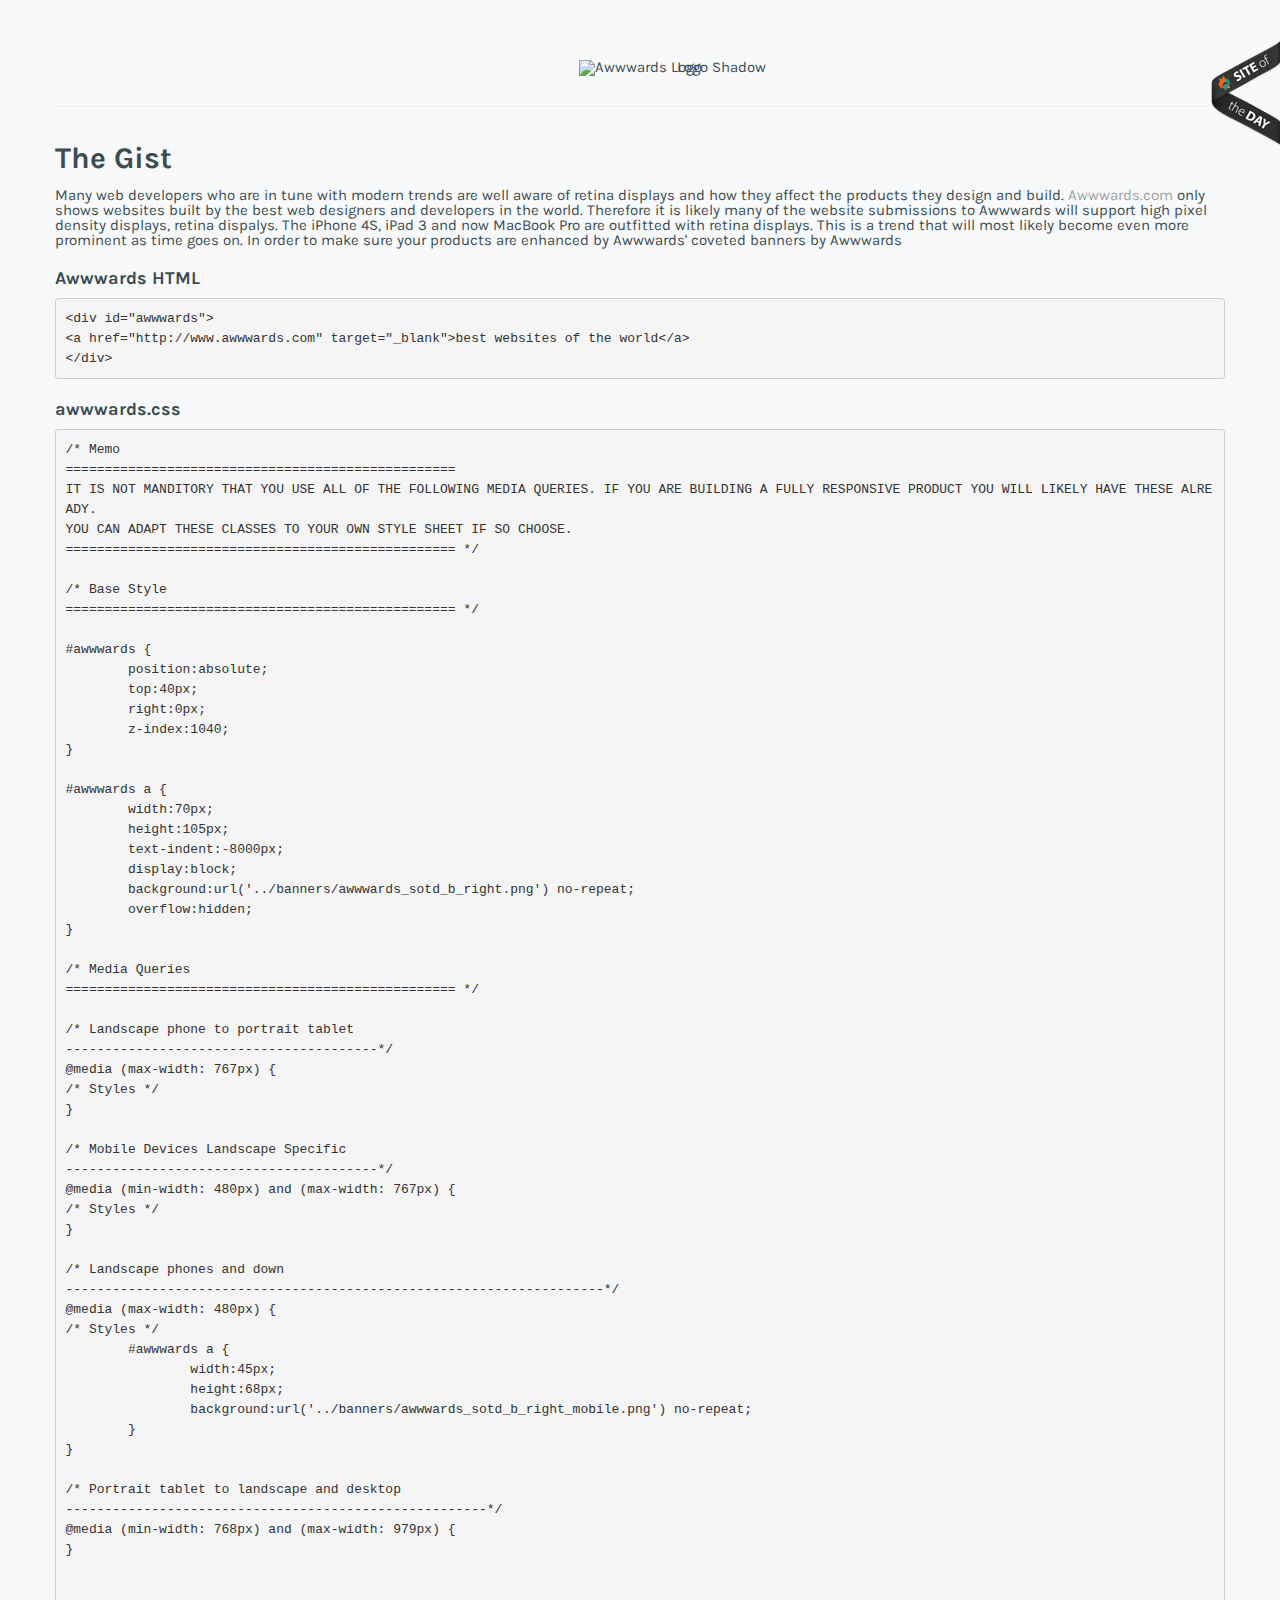
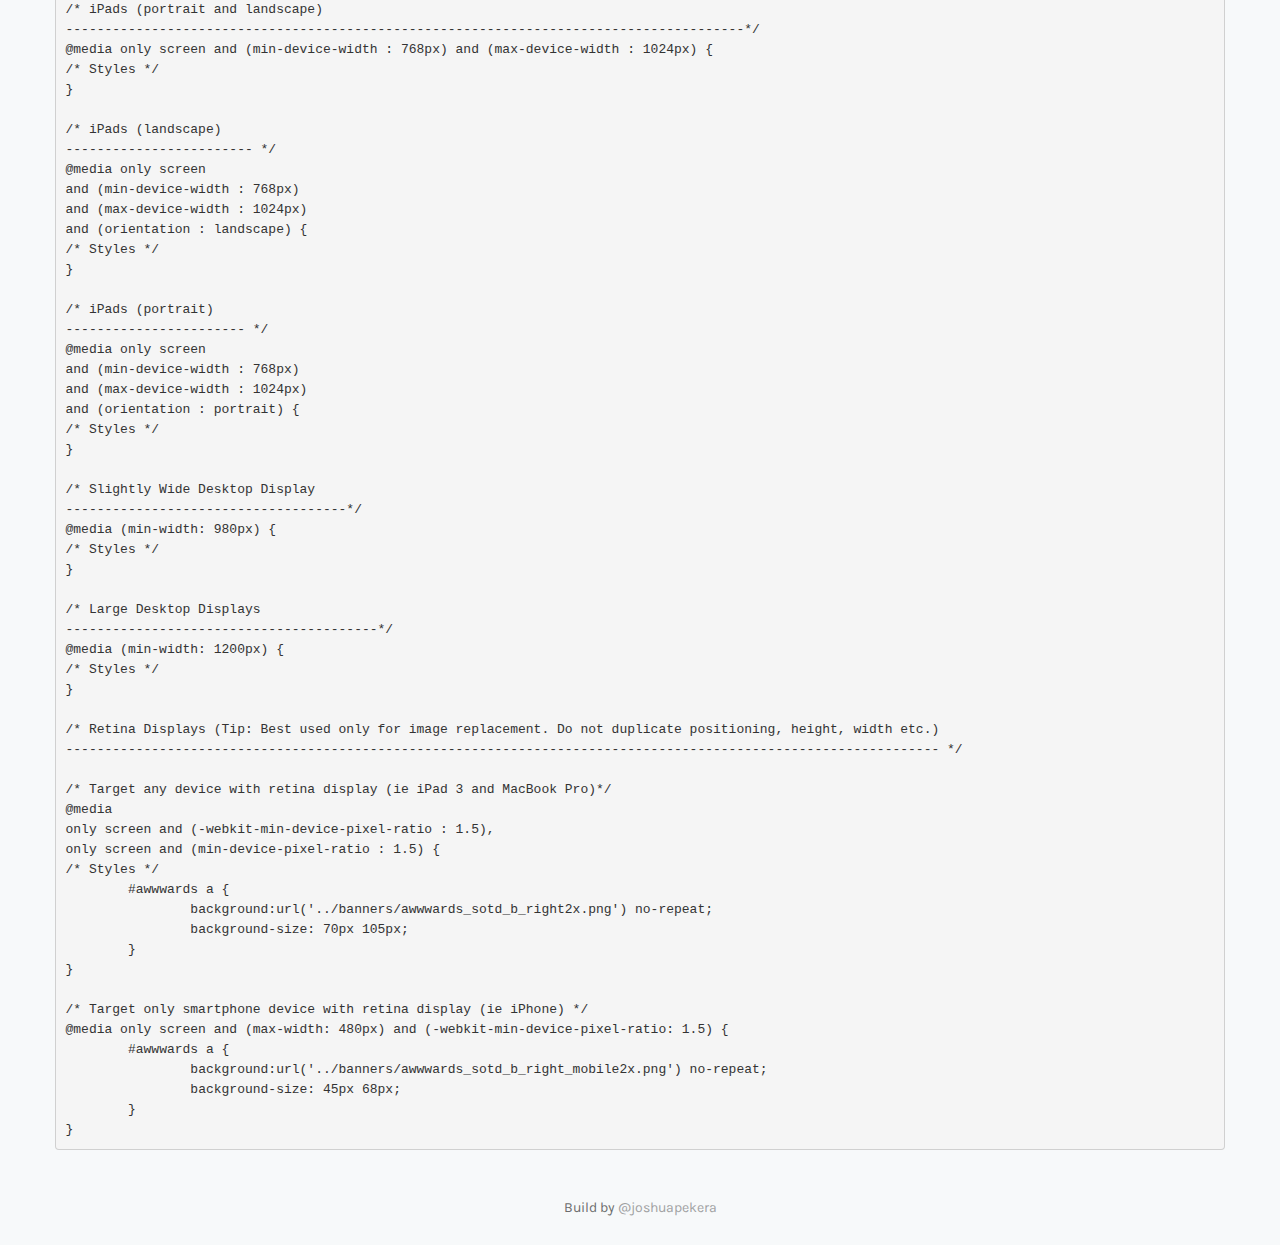
==== demo.html @ 24c9c0df "Flickering Fixed" ====
<!DOCTYPE html>

<html lang="en">
<head>
    <meta charset="utf-8">

    <title>Retina Banner Demo</title>
    <meta name="viewport" content="width=device-width, initial-scale=1.0, maximum-scale=1.0, user-scalable=0">
    <meta name="description" content="">
    <meta name="author" content="">
  
    <link href="css/bootstrap.css" rel="stylesheet" type="text/css">
    <style type="text/css">
    </style>
    <link href="css/bootstrap-responsive.css" rel="stylesheet" type="text/css">
    <link href="css/style.css" rel="stylesheet" type="text/css">
    <link href="css/animate.min.css" rel="stylesheet" type="text/css">
    <link href="css/keyframes.css" rel="stylesheet" type="text/css">
    <link href='http://fonts.googleapis.com/css?family=Karla:400,400italic,700,700italic' rel='stylesheet' type='text/css'>
    <!-- PLACE YOUR AWWARDS.CSS LINK AFTER THE REST OF YOUR CSS -->
    <link href="css/awwwards.css" rel="stylesheet" type="text/css">
    <!-- Le HTML5 shim, for IE6-8 support of HTML5 elements -->
    <!--[if lt IE 9]>
      <script src="http://html5shim.googlecode.com/svn/trunk/html5.js"></script>
    <![endif]-->
    
    <!-- Le fav and touch icons -->
    <link rel="shortcut icon" href="ico/favicon.ico">
    <link rel="apple-touch-icon-precomposed" sizes="144x144" href="ico/apple-touch-icon-144-precomposed.png">
    <link rel="apple-touch-icon-precomposed" sizes="114x114" href="ico/apple-touch-icon-114-precomposed.png">
    <link rel="apple-touch-icon-precomposed" sizes="72x72" href="ico/apple-touch-icon-72-precomposed.png">
    <link rel="apple-touch-icon-precomposed" href="ico/apple-touch-icon-57-precomposed.png">
    <style>
    	body {
    		padding-top: 60px
    	}
    </style>
    
    <link href="js/google-code-prettify/prettify.css" rel="stylesheet" type="text/css">
    <script type="text/javascript" src="js/google-code-prettify/prettify.js"></script>
</head>

<body onload="prettyPrint()">
	<!-- ADD AWWWARDS HTML JUST AFTER BODY -->
	<div id="awwwards" class="animated fadeInRight">
		<a href="http://www.awwwards.com" target="_blank">best websites of the world</a>
	</div>
	
    <div class="container">
    
    	<div class="hero-unit">
    		<img src="img/shadow@2x.png" height="270" width="270" class="awwwshadow animated fadeIn" id="shadow" alt="Logo Shadow">
    		<img src="img/icon@2x.png" height="270" width="270" class="awwwicon animated fadeInDown" id="icon" alt="Awwwards Logo">
    	</div>
    	
    	<hr>
    	<section id="tutorial">
    		<div class="row">
    			<div class="span12">
			        <h2>The Gist</h2>
			        <p>Many web developers who are in tune with modern trends are well aware of retina displays and how they affect the products they design and build. <a href="http://awwwards.com">Awwwards.com</a> only shows websites built by the best web designers and developers in the world. Therefore it is likely many of the website submissions to Awwwards will support high pixel density displays, retina dispalys. The iPhone 4S, iPad 3 and now MacBook Pro are outfitted with retina displays. This is a trend that will most likely become even more prominent as time goes on. In order to make sure your products are enhanced by Awwwards' coveted banners by Awwwards </p>
    			</div>
    			<div class="span12">    
			        <h4>Awwwards HTML</h4>
<pre class="prettyprint">
&lt;div id="awwwards"&gt;
&lt;a href="http://www.awwwards.com" target="_blank"&gt;best websites of the world&lt;/a&gt;
&lt;/div&gt;
</pre>
			        	
				    
				    <h4>awwwards.css</h4>
<pre class="prettyprint">
/* Memo
================================================== 
IT IS NOT MANDITORY THAT YOU USE ALL OF THE FOLLOWING MEDIA QUERIES. IF YOU ARE BUILDING A FULLY RESPONSIVE PRODUCT YOU WILL LIKELY HAVE THESE ALREADY.
YOU CAN ADAPT THESE CLASSES TO YOUR OWN STYLE SHEET IF SO CHOOSE.
================================================== */

/* Base Style
================================================== */

#awwwards {
	position:absolute;
	top:40px;
	right:0px;
	z-index:1040;
}
	
#awwwards a {
	width:70px;
	height:105px;
	text-indent:-8000px;
	display:block;
	background:url('../banners/awwwards_sotd_b_right.png') no-repeat;
	overflow:hidden;
}

/* Media Queries
================================================== */

/* Landscape phone to portrait tablet 
----------------------------------------*/
@media (max-width: 767px) {
/* Styles */
}

/* Mobile Devices Landscape Specific
----------------------------------------*/
@media (min-width: 480px) and (max-width: 767px) {
/* Styles */
}

/* Landscape phones and down 
---------------------------------------------------------------------*/
@media (max-width: 480px) {
/* Styles */
	#awwwards a {
		width:45px;
		height:68px;
		background:url('../banners/awwwards_sotd_b_right_mobile.png') no-repeat;
	}
}

/* Portrait tablet to landscape and desktop 
------------------------------------------------------*/
@media (min-width: 768px) and (max-width: 979px) {
}


/* iPads (portrait and landscape) 
---------------------------------------------------------------------------------------*/
@media only screen and (min-device-width : 768px) and (max-device-width : 1024px) {
/* Styles */
}

/* iPads (landscape) 
------------------------ */
@media only screen 
and (min-device-width : 768px) 
and (max-device-width : 1024px) 
and (orientation : landscape) {
/* Styles */
}

/* iPads (portrait)
----------------------- */
@media only screen 
and (min-device-width : 768px) 
and (max-device-width : 1024px) 
and (orientation : portrait) {
/* Styles */
}

/* Slightly Wide Desktop Display
------------------------------------*/
@media (min-width: 980px) {
/* Styles */
}

/* Large Desktop Displays 
----------------------------------------*/
@media (min-width: 1200px) {
/* Styles */
}

/* Retina Displays (Tip: Best used only for image replacement. Do not duplicate positioning, height, width etc.)
---------------------------------------------------------------------------------------------------------------- */

/* Target any device with retina display (ie iPad 3 and MacBook Pro)*/
@media 
only screen and (-webkit-min-device-pixel-ratio : 1.5),
only screen and (min-device-pixel-ratio : 1.5) {
/* Styles */
	#awwwards a {
		background:url('../banners/awwwards_sotd_b_right2x.png') no-repeat;
		background-size: 70px 105px;
	}
}

/* Target only smartphone device with retina display (ie iPhone) */
@media only screen and (max-width: 480px) and (-webkit-min-device-pixel-ratio: 1.5) {
	#awwwards a {
		background:url('../banners/awwwards_sotd_b_right_mobile2x.png') no-repeat;
		background-size: 45px 68px;
	}
}
</pre>
				    
    			</div>
    		</div>
    	</section>
    	
    	<footer>
    		<div>Build by <a href="http://twitter.com/joshuapekera">@joshuapekera</a></div>
    	</footer>
    </div><!-- /container -->
    <!-- Javascript -->
    <script src="js/lib/jquery.js"></script>
    <script src="js/plugins.js"></script>
    <script src="js/scripts.js"></script>
</body>
</html>
---- css/style.css ----
/*
 * Awwards Demo Github Page by Joshua Pekera
 * This is for the demo page only and has a lot of uncessasry style for implimenting the Awwwards retina banners. I would not recommend using anything in this file.
*/

/* Table of Content
==================================================
  :: Global Site Styles
  :: Header and Global Nav
  :: Side Nav
  :: Content Containers and Grids
  :: Page Specific
  :: Media Queries
  :: Font-Face 
*/

/* Global Site Styles
================================================== */
body {
	font-family:"Karla","Helvetica Neue",Helvetica,Arial,sans-serif;
	font-weight:400;
	font-style:normal;
	color:#3c4c51;
	font-size:15px;
	line-height:15px;
	padding-top: 0px;
	background-color: #f7f9fa;
}

/* Links */
a {
	color: #a0a1a2;
	text-fill-color: none;
	-webkit-transition: color .4s linear;
	-moz-transition: color .4s linear;
	-o-transition: color .4s linear;
	-ms-transition: color .4s linear;
	transition: color .4s linear;
}
a:hover, a:focus {
	color: #5eab8d;
	text-decoration: none;
}

/* Headers */
h1, h2, h3 { color: #3c4c51}
h1 strong {}
h2 {}
h3 {}
h4 {}
p {}

/* Header and Global Nav
================================================== */

/* Header */
.navbar-inner {
	min-height: 100px;
	vertical-align: middle;
	padding-right: 20px;
	padding-left: 20px;
	background-color: #f7f9fa;
}

.navbar-inner .container {
	padding-top: 50px;
	text-align: center;
}

.navbar-fixed-top, .navbar-fixed-bottom {
	position: static;
}

.navbar .brand {
	display: block;
	float: none;
	padding: 0;
	margin-left: 0px;
	font-family: Museo-300;
	font-weight: normal;
	font-style: normal;
	font-size: 250%;
	letter-spacing: normal;
	line-height: 1;
	color: #3c4c51;
	-webkit-transition: color .4s linear;
	-moz-transition: color .4s linear;
	-o-transition: color .4s linear;
	transition: color .4s linear;
}

.navbar a.brand {
	background: url('../img/awwwardslogo.png') no-repeat;
	height: 54px;
	width: 300px;
	margin: 0 auto;
}

.navbar .brand strong {
	letter-spacing:-3px;
}

.navbar .btn-navbar{
	float: left;
}

.navbar-fixed-top {
	margin-bottom: 20px;
}


/* Global Nav */


/* Page Slide */
#pageslide {
/* These styles MUST be included. Do not change. */
	display:none;
	position:absolute;
	position:fixed;
	top:0;
	height:100%;
	z-index:999999;
/* Specify the width of your pageslide here */
	width:200px;
	padding:0;
/* These styles are optional, and describe how the pageslide will look */
	background-color:#333;
	color:#FFF;
	border-right:solid 1px #242424
}

.open {
	display:none;
}


/* Side Nav
================================================== */


/* Content Containers and Grids
================================================== */

/* Default display */

/* Main Content Area */

/* Grids */

/* Grid Lists */

/* Grid Columns */

/* Debug Output */


/* Page Specific Styles
================================================== */

/* Page Titles, Icons, and Shapes
----------------------------------- */


/* Home Page
---------------- */

.hero-unit {
	background: transparent;
	text-align: center;
	margin-top: 0px;
	padding: 0px 0px 0px 0px;
	position: relative;
	text-align: center;
}

img.browser {
	position: relative;
}

img.ribbons {
	z-index: 10;
	position: absolute;
}

img.ribbon-white {
	z-index: 10;
	position: absolute;
}

img.ribbon-black {
	z-index: 11;
	position: absolute;
}

img.ribbon-green {
	z-index: 12;
	position: absolute;
}

img.retina {
	z-index: 9;
	position: absolute;
}

/* Demo Page
---------------- */

img.awwwshadow {
	position: absolute;
}

img.awwwicon {
	position:relative;

}

hr.divide {
	margin-top: 300px;
}
/* Footer
================================================== */
footer {
	text-align: center;
	margin-top: 30px;
	margin-bottom: 30px;
	font-size: 14px;
	color: #6b6c6c
}


/* Share Widgets
================================================== */

/* Facebook Responsive
-----------------------*/
.fb-comments,.fb_iframe_widget iframe[style],.fb_iframe_widget span[style] {
	width:100%!important;
}

.fb-like {
	margin-bottom:20px;
	overflow:hidden;
	float:left!important;
}

.fb-like span[style],.fb-like span iframe[style] {
	width:90px!important;
}

/* Multimedia Elements
================================================== */

/* Responsive video embeds (must be wrapped container)
-------------------------------------------------------*/
.embed-container {
	position:relative;
	padding-bottom:56.25%;/*16/9 ratio*/
	padding-top:0;
	height:0;
	overflow:hidden;
}

.embed-container iframe,.embed-container object,.embed-container embed {
	position:absolute;
	top:0;
	left:0;
	width:100%;
	height:100%;
}

/* Media Queries
================================================== */

/*:::PRIMARY:::*//* Landscape phone to portrait tablet 
----------------------------------------*/
@media (max-width: 767px) {
/* Styles */

body {
	padding-top: 0px;
}

/* Globalnav Page slide */
ul#globalnav {
	display:none
}

.open {
	display:block
}

#pageslide {
	width:200px
}

#pageslide ul#globalnav {
	width:auto;
	border-radius:0;
	-webkit-border-radius:0;
	-moz-border-radius:0;
	border:none;
	background:none;
	box-shadow:none;
/* Firefox v3.5+ */
	-moz-box-shadow:none;
/* Safari v3.0+ and by Chrome v0.2+ */
	-webkit-box-shadow:none;
/* Firefox v4.0+ , Safari v5.1+ , Chrome v10.0+, IE v10+ and by Opera v10.5+ */
	box-shadow:none;
	text-indent:0;
	color:#FFF;
	margin:0;
	background-color:transparent
}

#pageslide ul#globalnav li {
	padding:0;
	margin:0 20px;
	list-style:none;
	display:block;
	float:none
}

#pageslide ul#globalnav li:active {
	-webkit-tap-highlight-color:green;
	background-color:#222
}

#pageslide ul#globalnav li a.navtext {
	position:relative;
	bottom:0;
	color:#848484;
	text-shadow:0 1px 0 rgba(0,0,0,.6);
	width:auto;
	font:600 18px/30px proxima-nova,"Helvetica Neue",Helvetica,Arial,sans-serif;
	-webkit-transition:color .4s linear;
	-moz-transition:color .4s linear;
	-o-transition:color .4s linear;
	-ms-transition:color .4s linear;
	transition:color .4s linear;
	border-bottom:solid 1px #2b2b2b;
	-moz-box-shadow:0 1px 0 #3d3d3d;
	-webkit-box-shadow:0 1px 0 #3d3d3d;
	box-shadow:0 1px 0 #3d3d3d;
	padding:11px 20px;
	display:block;
	text-align:left
}

#pageslide ul#globalnav li a.navtext:hover {
	text-decoration:none;
	color:#fff
}

#pageslide ul#globalnav li a.navtext.active {
	text-decoration:none;
	color:#fff
}
}

/* Mobile Devices Landscape Specific
----------------------------------------*/
@media (min-width: 480px) and (max-width: 767px) {
/* Styles */
}

/*:::PRIMARY:::*//* Landscape phones and down 
---------------------------------------------------------------------*/
@media (max-width: 480px) {
/* Styles */
	.navbar a.brand {
		background-size: 270px 49px;
		height: 49px;
		width: 270px;
	}
}

/*:::PRIMARY:::*//* Portrait tablet to landscape and desktop 
------------------------------------------------------*/
@media (min-width: 768px) and (max-width: 979px) {
/* Styles */
body {
	padding-top: 0px;
}
}


/* iPads (portrait and landscape) 
---------------------------------------------------------------------------------------*/
@media only screen and (min-device-width : 768px) and (max-device-width : 1024px) {
/* Styles */
}

/* iPads (landscape) 
------------------------ */
@media only screen 
and (min-device-width : 768px) 
and (max-device-width : 1024px) 
and (orientation : landscape) {
/* Styles */
}

/* iPads (portrait)
----------------------- */
@media only screen 
and (min-device-width : 768px) 
and (max-device-width : 1024px) 
and (orientation : portrait) {
/* Styles */
}

/* Slidely Wide Desktop Display
------------------------------------*/
@media (min-width: 980px) {
/* Styles */
}

/* Large Desktop Displays 
----------------------------------------*/
@media (min-width: 1200px) {
/* Styles */
}

/* Retina Displays (Tip: Best used only for image replacement)
------------------------------------------------------------------ */
@media 
only screen and (-webkit-min-device-pixel-ratio : 1.5),
only screen and (min-device-pixel-ratio : 1.5) {
/* Styles */
	.navbar a.brand {
		background: url('../img/awwwardslogo2x.png') no-repeat;
		background-size: 270px 49px;
		height: 49px;
		width: 270px;
	}
}


/* Font-Face
================================================== */
/* Hide text while web fonts are loading */
@font-face {font-family: 'Museo-300';src: url('../webfonts/23CBA0_0_0.eot');src: url('../webfonts/23CBA0_0_0.eot?#iefix') format('../embedded-opentype'),url('../webfonts/23CBA0_0_0.woff') format('woff'),url('../webfonts/23CBA0_0_0.ttf') format('truetype');}

.Museo-300 { 
	font-family: Museo-300;
	font-weight: normal;
	font-style: normal;
}

.wf-loading h1, .wf-loading h2, .wf-loading h3, .wf-loading p, .wf-loading a { visibility: hidden; }
---- css/keyframes.css ----
/* Keyframe Base Template
================================================== */
/*
#yourElement {
    -webkit-animation-duration: 3s;
    -moz-animation-duration: 3s;
    -ms-animation-duration: 3s;
    -o-animation-duration: 3s;
    -webkit-animation-delay: 2s;
    -moz-animation-delay: 2s;
    -ms-animation-delay: 2s;
    -o-animation-delay: 2s;
    -webkit-animation-iteration-count: infinite;
    -moz-animation-iteration-count: infinite;
    -ms-animation-iteration-count: infinite;
    -o-animation-iteration-count: infinite;
}
*/

/* Keyframe Animations
================================================== */

/* Navbar animation */

/* Header animation */

/* Footer animation */

/* Page Specific Animations
-------------------------- */

/* Demo Page
---------------- */
#logo {
    -webkit-animation-duration: 1s;
    -moz-animation-duration: 1s;
    -ms-animation-duration: 1s;
    -o-animation-duration: 1s;
    -webkit-animation-delay: 1s;
    -moz-animation-delay: 1s;
    -ms-animation-delay: 1s;
    -o-animation-delay: 1s;
    -webkit-animation-iteration-count: 1;
    -moz-animation-iteration-count: 1;
    -ms-animation-iteration-count: 1;
    -o-animation-iteration-count: 1;
}

#awwwards {
    -webkit-animation-duration: 1s;
    -moz-animation-duration: 1s;
    -ms-animation-duration: 1s;
    -o-animation-duration: 1s;
    -webkit-animation-delay: 2s;
    -moz-animation-delay: 2s;
    -ms-animation-delay: 2s;
    -o-animation-delay: 2s;
    -webkit-animation-iteration-count: 1;
    -moz-animation-iteration-count: 1;
    -ms-animation-iteration-count: 1;
    -o-animation-iteration-count: 1;
}

#ribbons {
    -webkit-animation-duration: 1s;
    -moz-animation-duration: 1s;
    -ms-animation-duration: 1s;
    -o-animation-duration: 1s;
    -webkit-animation-delay: 2s;
    -moz-animation-delay: 2s;
    -ms-animation-delay: 2s;
    -o-animation-delay: 2s;
    -webkit-animation-iteration-count: 1;
    -moz-animation-iteration-count: 1;
    -ms-animation-iteration-count: 1;
    -o-animation-iteration-count: 1;
}

#ribbonone {
    -webkit-animation-duration: 1s;
    -moz-animation-duration: 1s;
    -ms-animation-duration: 1s;
    -o-animation-duration: 1s;
    -webkit-animation-delay: 2s;
    -moz-animation-delay: 2s;
    -ms-animation-delay: 2s;
    -o-animation-delay: 2s;
    -webkit-animation-iteration-count: 1;
    -moz-animation-iteration-count: 1;
    -ms-animation-iteration-count: 1;
    -o-animation-iteration-count: 1;
}

#ribbontwo {
    -webkit-animation-duration: 1s;
    -moz-animation-duration: 1s;
    -ms-animation-duration: 1s;
    -o-animation-duration: 1s;
    -webkit-animation-delay: 2.25s;
    -moz-animation-delay: 2.25s;
    -ms-animation-delay: 2.25s;
    -o-animation-delay: 2.25s;
    -webkit-animation-iteration-count: 1;
    -moz-animation-iteration-count: 1;
    -ms-animation-iteration-count: 1;
    -o-animation-iteration-count: 1;
}

#ribbonthree {
    -webkit-animation-duration: 1s;
    -moz-animation-duration: 1s;
    -ms-animation-duration: 1s;
    -o-animation-duration: 1s;
    -webkit-animation-delay: 2.5s;
    -moz-animation-delay: 2.5s;
    -ms-animation-delay: 2.5s;
    -o-animation-delay: 2.5s;
    -webkit-animation-iteration-count: 1;
    -moz-animation-iteration-count: 1;
    -ms-animation-iteration-count: 1;
    -o-animation-iteration-count: 1;
}

#retina {
    -webkit-animation-duration: 1s;
    -moz-animation-duration: 1s;
    -ms-animation-duration: 1s;
    -o-animation-duration: 1s;
    -webkit-animation-delay: 4s;
    -moz-animation-delay: 4s;
    -ms-animation-delay: 4s;
    -o-animation-delay: 4s;
    -webkit-animation-iteration-count: 1;
    -moz-animation-iteration-count: 1;
    -ms-animation-iteration-count: 1;
    -o-animation-iteration-count: 1;
}

#browser {
    -webkit-animation-duration: 1s;
    -moz-animation-duration: 1s;
    -ms-animation-duration: 1s;
    -o-animation-duration: 1s;
    -webkit-animation-delay: 1s;
    -moz-animation-delay: 1s;
    -ms-animation-delay: 1s;
    -o-animation-delay: 1s;
    -webkit-animation-iteration-count: 1;
    -moz-animation-iteration-count: 1;
    -ms-animation-iteration-count: 1;
    -o-animation-iteration-count: 1;
}


/* Media Queries
================================================== */

/*:::PRIMARY:::*//* Landscape phone to portrait tablet 
----------------------------------------*/
@media (max-width: 767px) {
/* Styles */
}

/* Mobile Devices Landscape Specific
----------------------------------------*/
@media (min-width: 480px) and (max-width: 767px) {
/* Styles */
}

/*:::PRIMARY:::*//* Landscape phones and down 
---------------------------------------------------------------------*/
@media (max-width: 480px) {
/* Styles */
}

/*:::PRIMARY:::*//* Portrait tablet to landscape and desktop 
------------------------------------------------------*/
@media (min-width: 768px) and (max-width: 979px) {
}


/* iPads (portrait and landscape) 
---------------------------------------------------------------------------------------*/
@media only screen and (min-device-width : 768px) and (max-device-width : 1024px) {
/* Styles */
}

/* iPads (landscape) 
------------------------ */
@media only screen 
and (min-device-width : 768px) 
and (max-device-width : 1024px) 
and (orientation : landscape) {
/* Styles */
}

/* iPads (portrait)
----------------------- */
@media only screen 
and (min-device-width : 768px) 
and (max-device-width : 1024px) 
and (orientation : portrait) {
/* Styles */
}

/* Slidely Wide Desktop Display
------------------------------------*/
@media (min-width: 980px) {
/* Styles */
}

/* Large Desktop Displays 
----------------------------------------*/
@media (min-width: 1200px) {
/* Styles */
}

/* Retina Displays (Tip: Best used only for image replacement)
------------------------------------------------------------------ */
@media 
only screen and (-webkit-min-device-pixel-ratio : 1.5),
only screen and (min-device-pixel-ratio : 1.5) {
/* Styles */
}
---- css/awwwards.css ----
/*
 * awwwards.css by Joshua Pekera
 * follow me on Twitter @joshuapekera
*/

/* Memo
================================================== 
IT IS NOT MANDITORY THAT YOU USE ALL OF THE FOLLOWING MEDIA QUERIES. IF YOU ARE BUILDING A FULLY RESPONSIVE PRODUCT YOU WILL LIKELY HAVE THESE ALREADY.
YOU CAN ADAPT THESE CLASSES TO YOUR OWN STYLE SHEET IF SO CHOOSE.
================================================== */

/* Base Style
================================================== */

#awwwards {
	position:absolute;
	top:40px;
	right:0px;
	z-index:1040;
}
	
#awwwards a {
	width:70px;
	height:105px;
	text-indent:-8000px;
	display:block;
	background:url('../banners/awwwards_sotd_b_right.png') no-repeat;
	overflow:hidden;
}

/* Media Queries
================================================== */

/* Landscape phone to portrait tablet 
----------------------------------------*/
@media (max-width: 767px) {
/* Styles */
}

/* Mobile Devices Landscape Specific
----------------------------------------*/
@media (min-width: 480px) and (max-width: 767px) {
/* Styles */
}

/* Landscape phones and down 
---------------------------------------------------------------------*/
@media (max-width: 480px) {
/* Styles */
	#awwwards a {
		width:45px;
		height:68px;
		background:url('../banners/awwwards_sotd_b_right_mobile.png') no-repeat;
	}
}

/* Portrait tablet to landscape and desktop 
------------------------------------------------------*/
@media (min-width: 768px) and (max-width: 979px) {
}


/* iPads (portrait and landscape) 
---------------------------------------------------------------------------------------*/
@media only screen and (min-device-width : 768px) and (max-device-width : 1024px) {
/* Styles */
}

/* iPads (landscape) 
------------------------ */
@media only screen 
and (min-device-width : 768px) 
and (max-device-width : 1024px) 
and (orientation : landscape) {
/* Styles */
}

/* iPads (portrait)
----------------------- */
@media only screen 
and (min-device-width : 768px) 
and (max-device-width : 1024px) 
and (orientation : portrait) {
/* Styles */
}

/* Slightly Wide Desktop Display
------------------------------------*/
@media (min-width: 980px) {
/* Styles */
}

/* Large Desktop Displays 
----------------------------------------*/
@media (min-width: 1200px) {
/* Styles */
}

/* Retina Displays (Tip: Best used only for image replacement. Do not duplicate positioning, height, width etc.)
---------------------------------------------------------------------------------------------------------------- */

/* Target any device with retina display (ie iPad 3 and MacBook Pro)*/
@media 
only screen and (-webkit-min-device-pixel-ratio : 1.5),
only screen and (min-device-pixel-ratio : 1.5) {
/* Styles */
	#awwwards a {
		background:url('../banners/awwwards_sotd_b_right2x.png') no-repeat;
		background-size: 70px 105px;
	}
}

/* Target only smartphone device with retina display (ie iPhone) */
@media only screen and (max-width: 480px) and (-webkit-min-device-pixel-ratio: 1.5) {
	#awwwards a {
		background:url('../banners/awwwards_sotd_b_right_mobile2x.png') no-repeat;
		background-size: 45px 68px;
	}
}
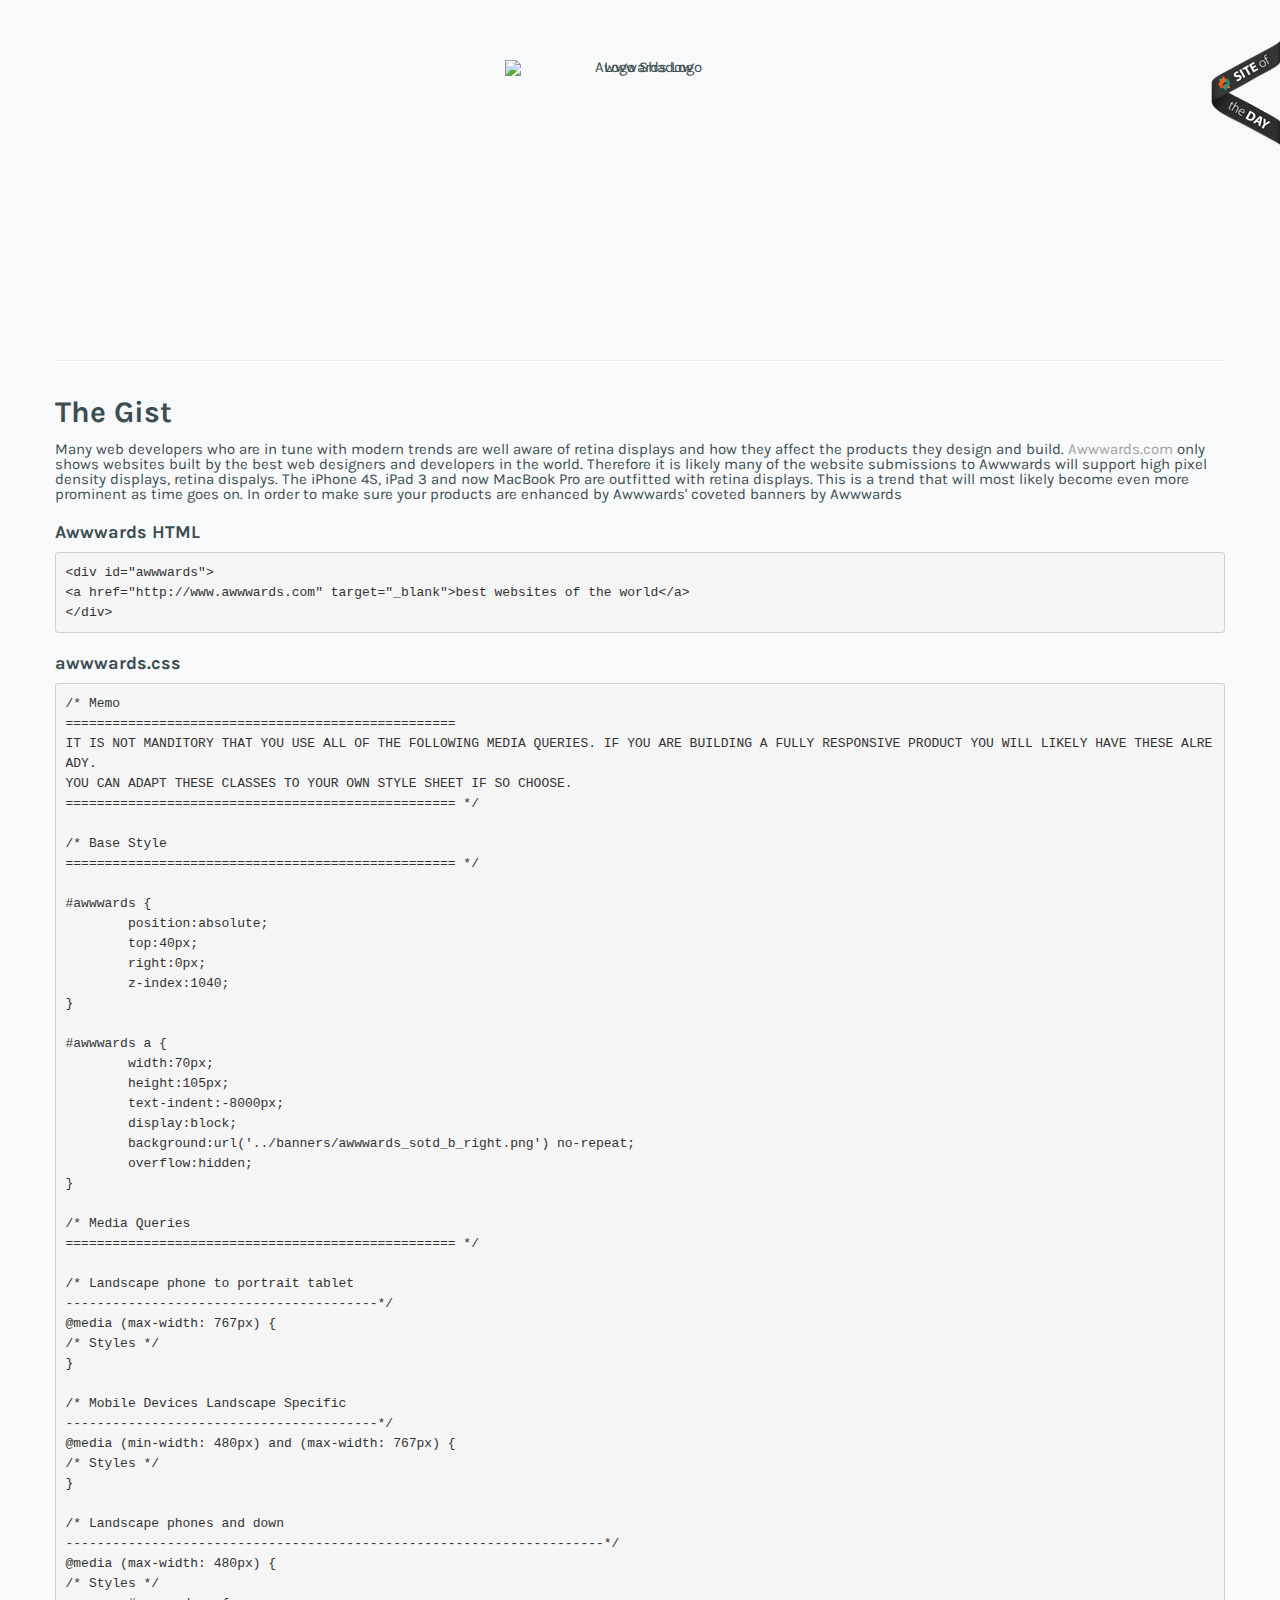
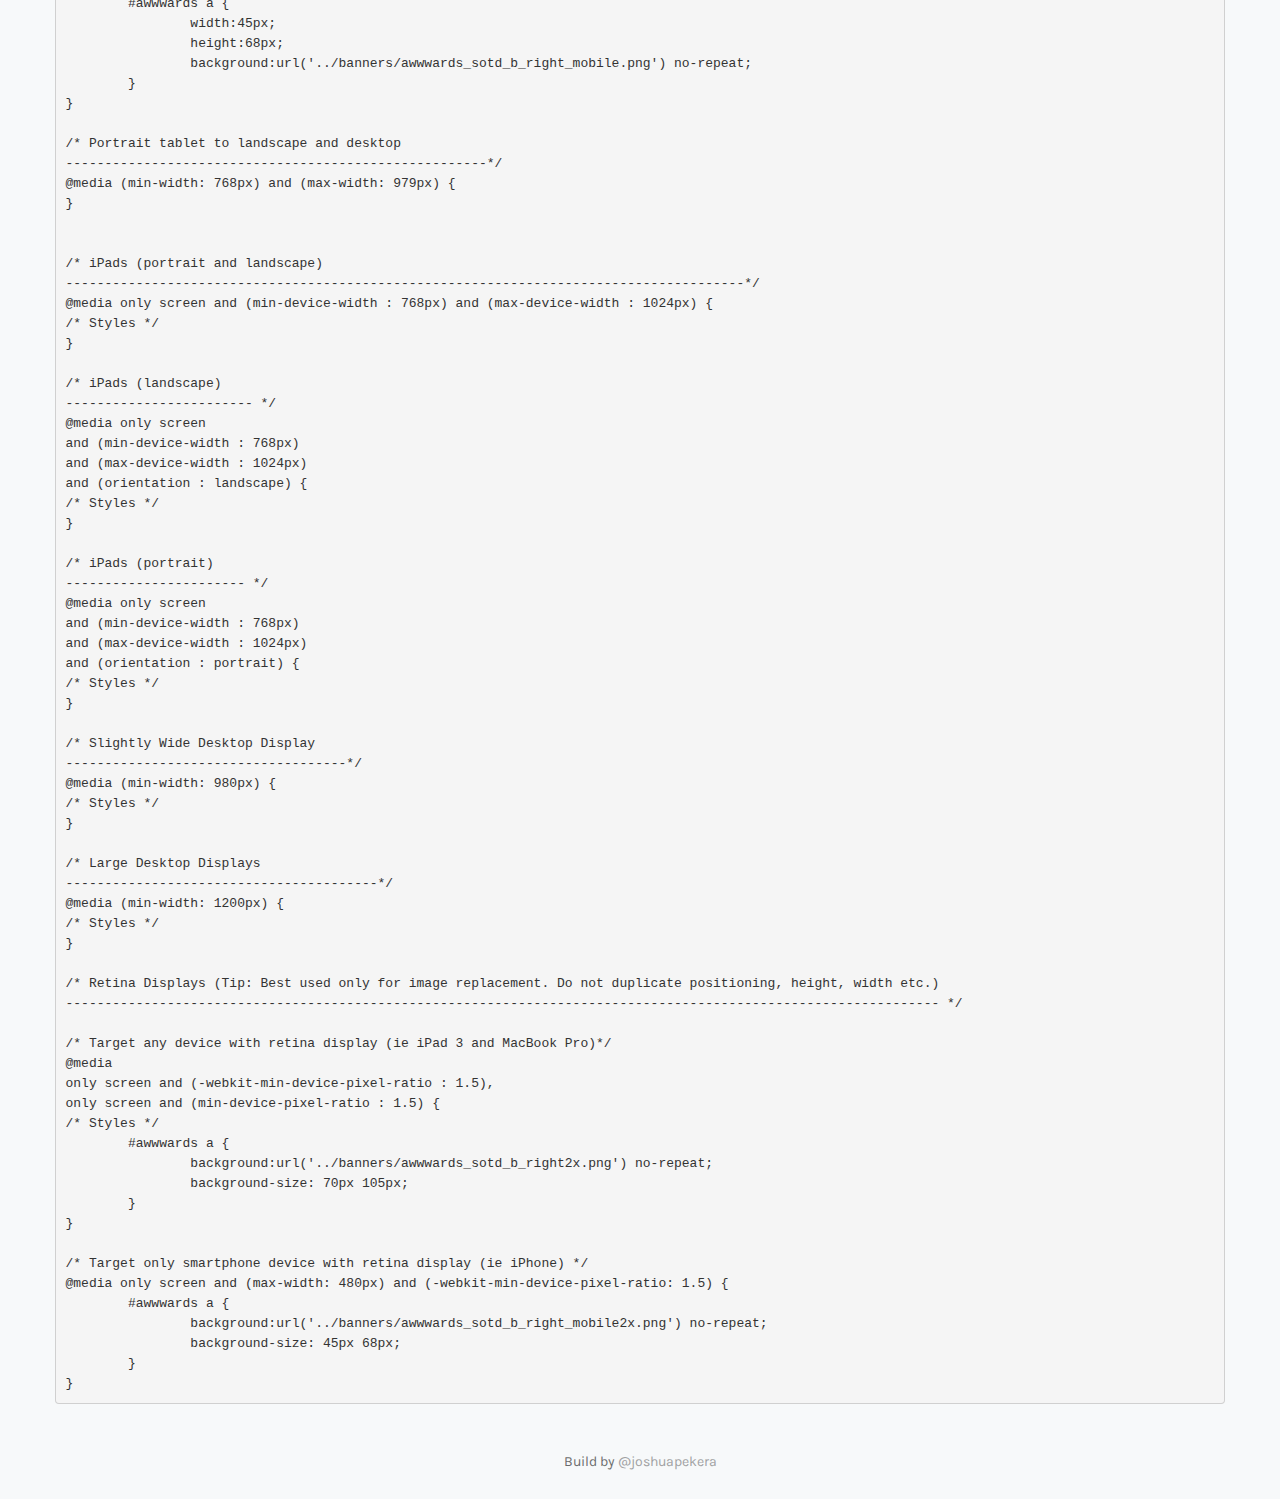
==== commit b500b6b3: "Firefox issue" ====
--- a/demo.html
+++ b/demo.html
@@ -51,6 +51,7 @@
     	<div class="hero-unit">
     		<img src="img/shadow@2x.png" height="270" width="270" class="awwwshadow animated fadeIn" id="shadow" alt="Logo Shadow">
     		<img src="img/icon@2x.png" height="270" width="270" class="awwwicon animated fadeInDown" id="icon" alt="Awwwards Logo">
+    		<img src="img/holder@2x.png" height="270" width="270" class="holder" alt="Frame">
     	</div>
     	
     	<hr>
--- a/css/style.css
+++ b/css/style.css
@@ -206,12 +206,16 @@
 /* Demo Page
 ---------------- */
 
+img.holder {
+	position: relative;
+}
+
 img.awwwshadow {
 	position: absolute;
 }
 
 img.awwwicon {
-	position:relative;
+	position:absolute;
 
 }
 
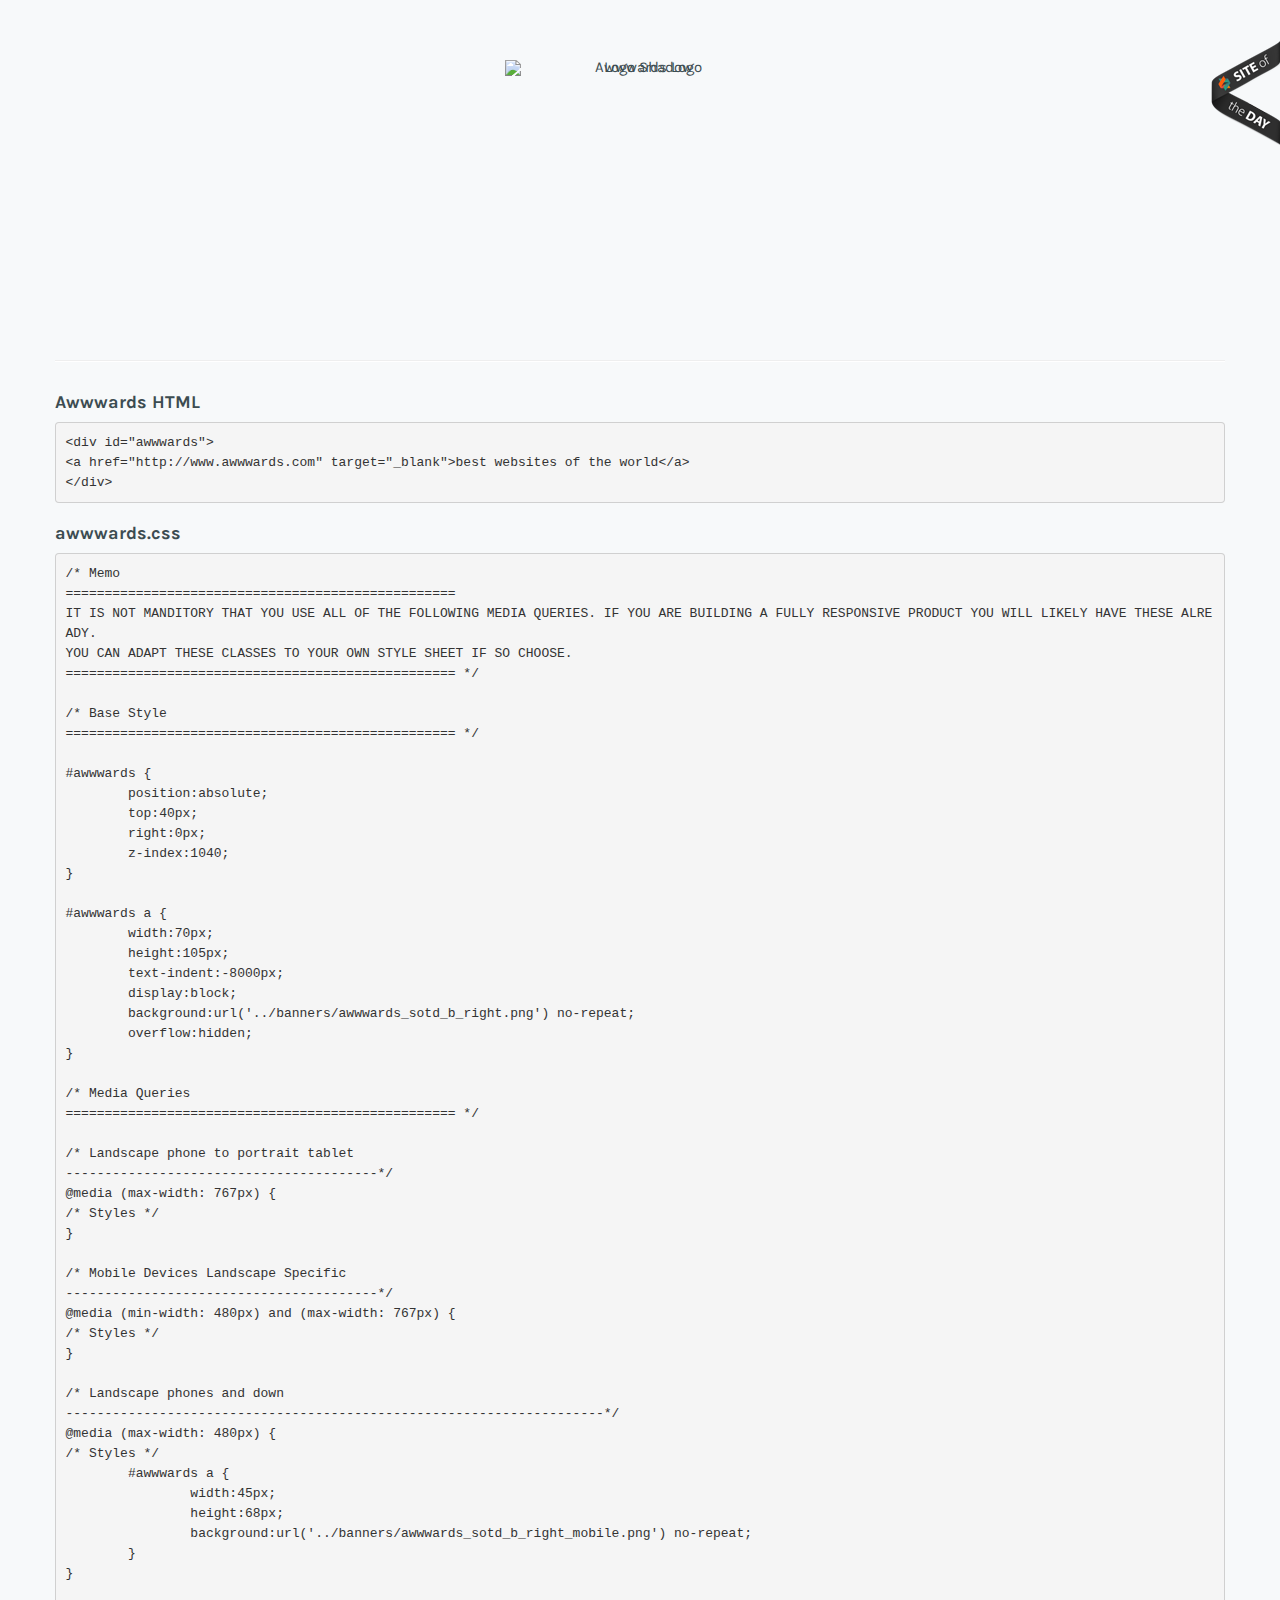
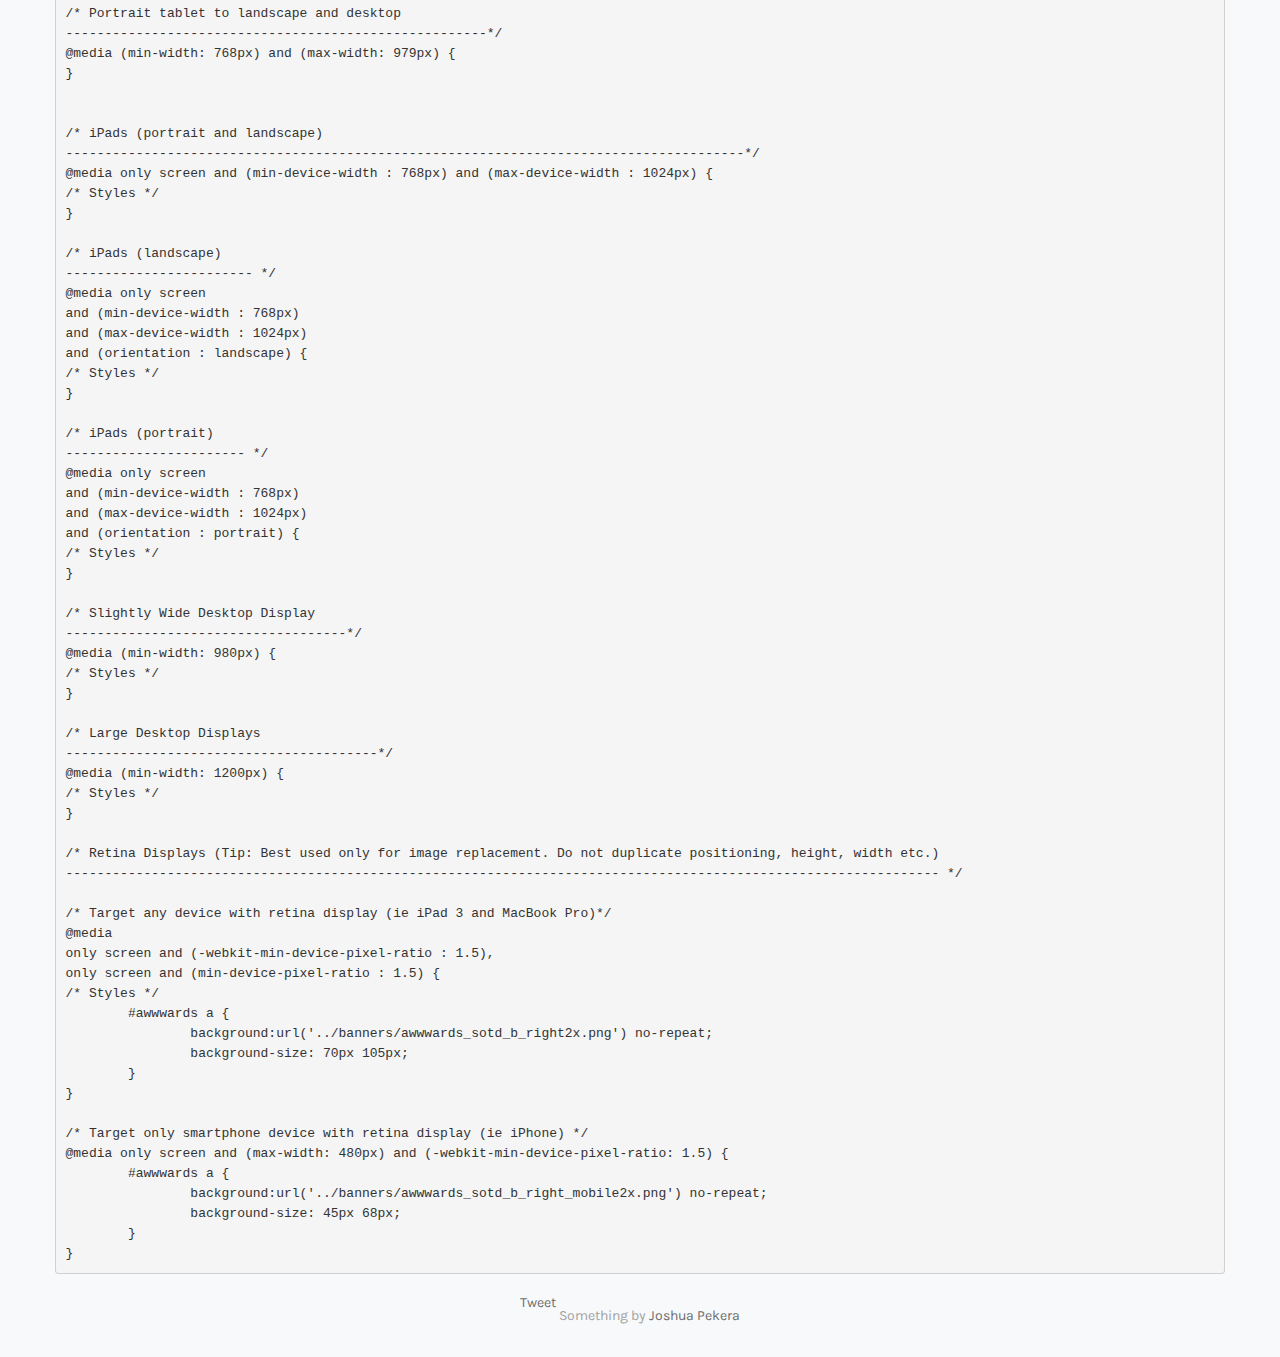
==== commit 7ef1d05f: "Demo Footer" ====
--- a/demo.html
+++ b/demo.html
@@ -30,11 +30,6 @@
     <link rel="apple-touch-icon-precomposed" sizes="114x114" href="ico/apple-touch-icon-114-precomposed.png">
     <link rel="apple-touch-icon-precomposed" sizes="72x72" href="ico/apple-touch-icon-72-precomposed.png">
     <link rel="apple-touch-icon-precomposed" href="ico/apple-touch-icon-57-precomposed.png">
-    <style>
-    	body {
-    		padding-top: 60px
-    	}
-    </style>
     
     <link href="js/google-code-prettify/prettify.css" rel="stylesheet" type="text/css">
     <script type="text/javascript" src="js/google-code-prettify/prettify.js"></script>
@@ -49,18 +44,16 @@
     <div class="container">
     
     	<div class="hero-unit">
-    		<img src="img/shadow@2x.png" height="270" width="270" class="awwwshadow animated fadeIn" id="shadow" alt="Logo Shadow">
-    		<img src="img/icon@2x.png" height="270" width="270" class="awwwicon animated fadeInDown" id="icon" alt="Awwwards Logo">
-    		<img src="img/holder@2x.png" height="270" width="270" class="holder" alt="Frame">
+    		<div class="wrapper">
+    			<img src="img/holder@2x.png" height="270" width="270" class="holder" alt="Frame">
+    			<img src="img/shadow@2x.png" height="270" width="270" class="awwwshadow animated fadeIn" id="shadow" alt="Logo Shadow">
+    			<img src="img/icon@2x.png" height="270" width="270" class="awwwicon animated fadeInDown" id="icon" alt="Awwwards Logo">
+    		</div>
     	</div>
     	
-    	<hr>
+    	<hr class="animated fadeIn" id="divide">
     	<section id="tutorial">
     		<div class="row">
-    			<div class="span12">
-			        <h2>The Gist</h2>
-			        <p>Many web developers who are in tune with modern trends are well aware of retina displays and how they affect the products they design and build. <a href="http://awwwards.com">Awwwards.com</a> only shows websites built by the best web designers and developers in the world. Therefore it is likely many of the website submissions to Awwwards will support high pixel density displays, retina dispalys. The iPhone 4S, iPad 3 and now MacBook Pro are outfitted with retina displays. This is a trend that will most likely become even more prominent as time goes on. In order to make sure your products are enhanced by Awwwards' coveted banners by Awwwards </p>
-    			</div>
     			<div class="span12">    
 			        <h4>Awwwards HTML</h4>
 <pre class="prettyprint">
@@ -193,7 +186,12 @@
     	</section>
     	
     	<footer>
-    		<div>Build by <a href="http://twitter.com/joshuapekera">@joshuapekera</a></div>
+    		<div class="tweet">
+    			<a href="https://twitter.com/share" class="twitter-share-button" data-url="http://joshuapekera.github.com/awwwards-retina-ribbons/" data-text="A retina version of @awwwards ribbons for #responsive web design" data-via="joshuapekera" data-related="awwwards">Tweet</a>
+    			<script>!function(d,s,id){var js,fjs=d.getElementsByTagName(s)[0];if(!d.getElementById(id)){js=d.createElement(s);js.id=id;js.src="//platform.twitter.com/widgets.js";fjs.parentNode.insertBefore(js,fjs);}}(document,"script","twitter-wjs");</script>
+    		</div>
+    		<div class="credit">Something by <a href="http://twitter.com/joshuapekera">Joshua Pekera</a>
+    		</div>
     	</footer>
     </div><!-- /container -->
     <!-- Javascript -->
@@ -202,3 +200,4 @@
     <script src="js/scripts.js"></script>
 </body>
 </html>
+
--- a/css/style.css
+++ b/css/style.css
@@ -29,7 +29,7 @@
 
 /* Links */
 a {
-	color: #a0a1a2;
+	color: #6b6c6c;
 	text-fill-color: none;
 	-webkit-transition: color .4s linear;
 	-moz-transition: color .4s linear;
@@ -174,62 +174,178 @@
 	text-align: center;
 }
 
+.featurewrapper {
+	position: relative;
+	max-width: 919px;
+	margin: 0 auto;
+}
+
 img.browser {
 	position: relative;
 }
 
 img.ribbons {
 	z-index: 10;
+	left: 0;
+	top: 0;
 	position: absolute;
 }
 
 img.ribbon-white {
 	z-index: 10;
+	left: 0;
+	top: 0;
 	position: absolute;
 }
 
 img.ribbon-black {
 	z-index: 11;
+	left: 0;
+	top: 0;
 	position: absolute;
 }
 
 img.ribbon-green {
 	z-index: 12;
+	left: 0;
+	top: 0;
 	position: absolute;
 }
 
 img.retina {
 	z-index: 9;
+	left: 0;
+	top: 0;
 	position: absolute;
+}
+
+.buckets {
+	margin-top: 30px;
+	padding-left: 0px;
+	padding-right: 0px;
+}
+
+.buckets p {
+	text-align: center;
+	padding-top: 15px;
+	color: #cacbcc;
+	font-family: Georgia, sans-serif;
+	font-style: italic;
+}
+
+.buckets img {
+	display: block;
+	margin: 0 auto;
+	padding-bottom: 0px;
 }
 
 /* Demo Page
 ---------------- */
 
+.wrapper {
+	position: relative;
+	max-width: 270px;
+	margin: 0 auto;
+}
+
 img.holder {
-	position: relative;
+	margin-top: 60px;
+	margin-bottom: 0px;
 }
 
 img.awwwshadow {
 	position: absolute;
+	left: 0;
+	top:60px;
+	z-index: 2;
 }
 
 img.awwwicon {
 	position:absolute;
+	left: 0;
+	top: 60px;
+	z-index: 4;
 
 }
 
 hr.divide {
-	margin-top: 300px;
+	margin-top: 60px;
+	margin-bottom: 20px;
 }
 /* Footer
 ================================================== */
 footer {
 	text-align: center;
-	margin-top: 30px;
-	margin-bottom: 30px;
+	margin-top: 0px;
+	margin-bottom: 20px;
 	font-size: 14px;
-	color: #6b6c6c
+	color: #a0a1a2;
+}
+
+.credit {
+	margin-right: 20px;
+	display: inline-block;
+	position: relative;
+	vertical-align: text-top;
+	line-height: 43px;
+}
+
+.tweet {
+	display: inline-block;
+	position: relative;
+	height: 2px;
+}
+
+/* Elements
+================================================== */
+
+/* Buttons
+-----------------------*/
+a.btn-cta {
+	color: #adaeaf;
+	text-align: center;
+	padding: 9px 15px;
+	background-color: #f0f1f2;
+	font-size: 16px;
+	font-weight: bold;
+	text-shadow: 0px 1px 0px white;
+	line-height: normal;
+	-webkit-border-radius: 10px;
+	-moz-border-radius: 10px;
+	border-radius: 10px;
+	box-shadow: inset 0 1px 0 0 white, 0 1px 0 0 #d9dbdc;
+		-webkit-box-shadow: inset 0 1px 0 0 white, 0 1px 0 0 #d9dbdc;
+		-moz-box-shadow: inset 0 1px 0 0 white, 0 1px 0 0 #d9dbdc;
+		-o-box-shadow: inset 0 1px 0 0 white, 0 1px 0 0 #d9dbdc;
+	background-color: #f0f1f2;
+	transition-property:color, background;   
+	transition-duration: .4s, .4s;   
+	transition-timing-function: linear, linear;
+		-webkit-transition-property:color, background;   
+		-webkit-transition-duration: .4s, .4s;   
+		-webkit-transition-timing-function: linear, linear;
+		-moz-transition-property:color, background;   
+		-moz-transition-duration: .4s, .4s;   
+		-moz-transition-timing-function: linear, linear;
+		-o-transition-property:color, background;   
+		-o-transition-duration: .4s, .4s;   
+		-o-transition-timing-function: linear, linear; 
+	display: block;
+}
+
+.btn-cta:hover,
+.btn-cta:active,
+.btn-cta.active,
+.btn-cta.disabled,
+.btn-cta[disabled] {
+  color: #8b8c8c;
+  background-color: #e8e8e8;
+  *background-color: #e8e8e8;
+}
+
+.btn-cta:active,
+.btn-cta.active {
+  background-color: #e8e8e8 \9;
 }
 
 
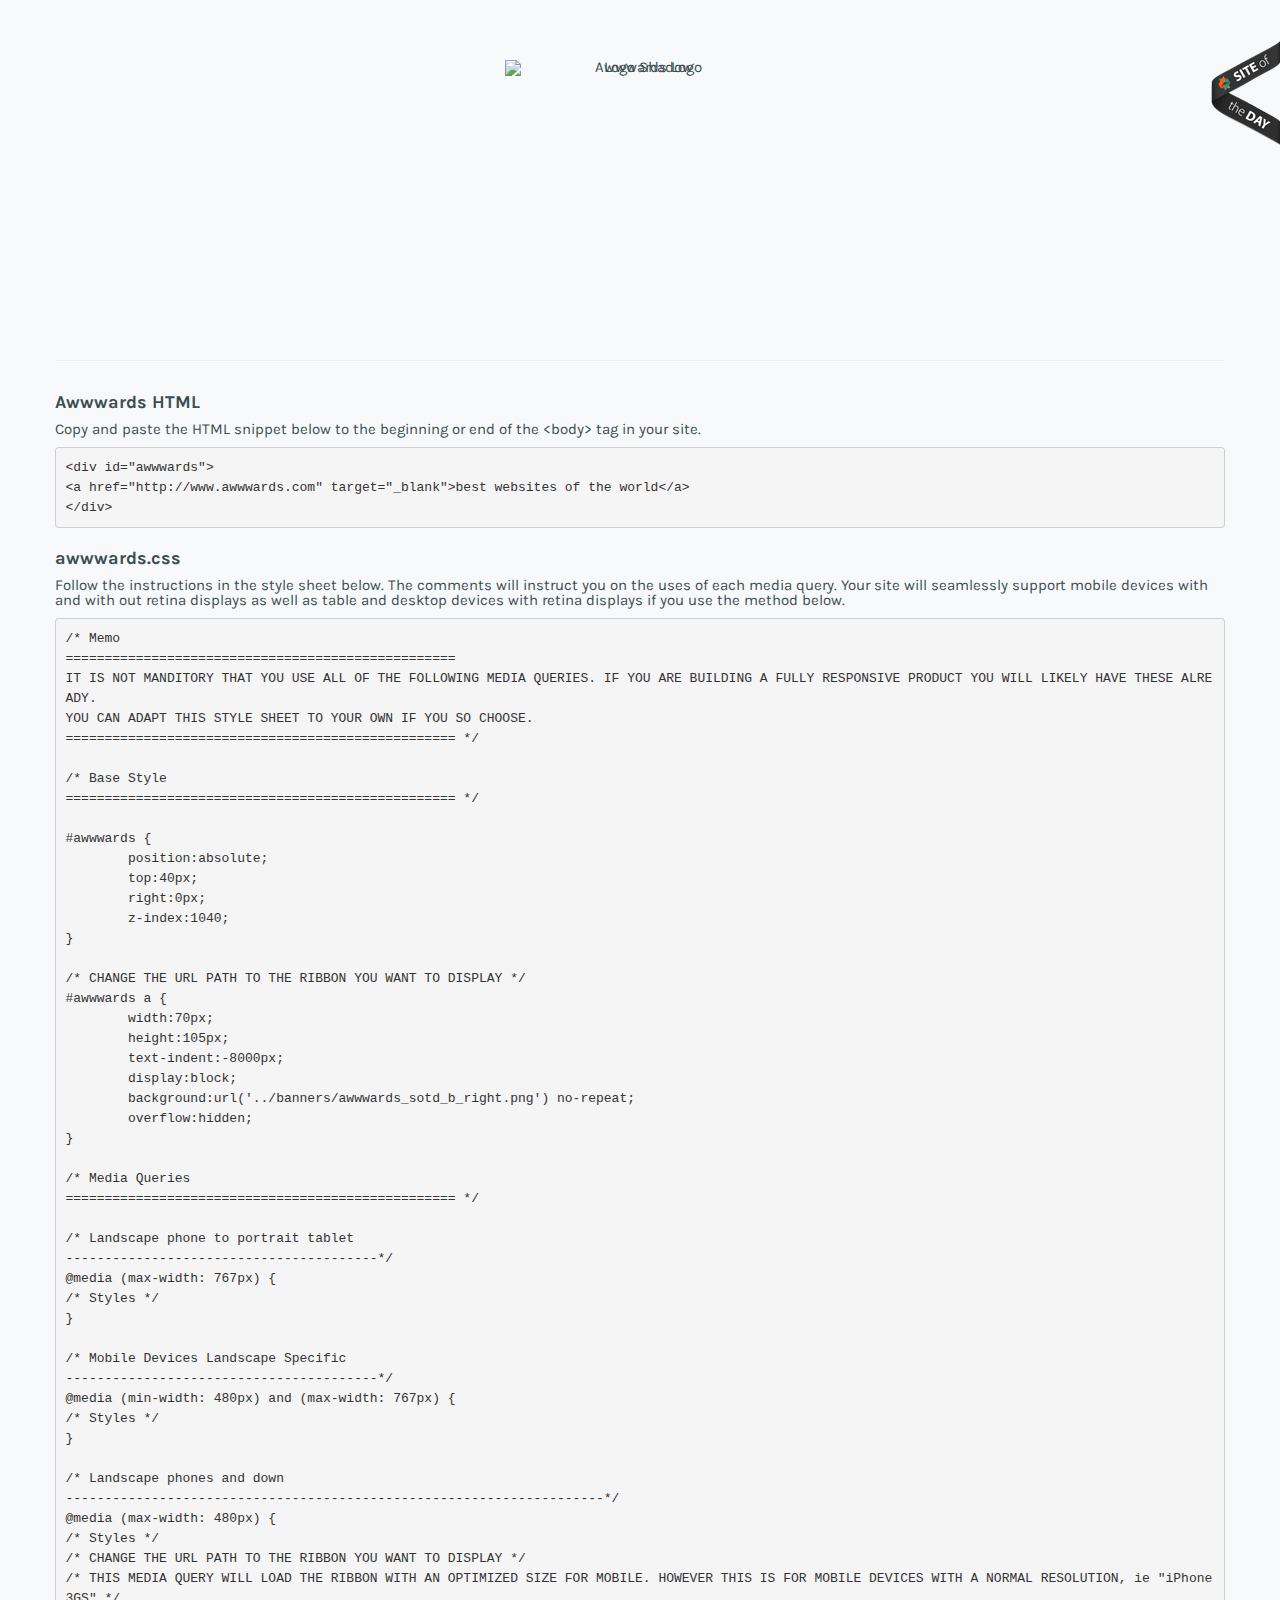
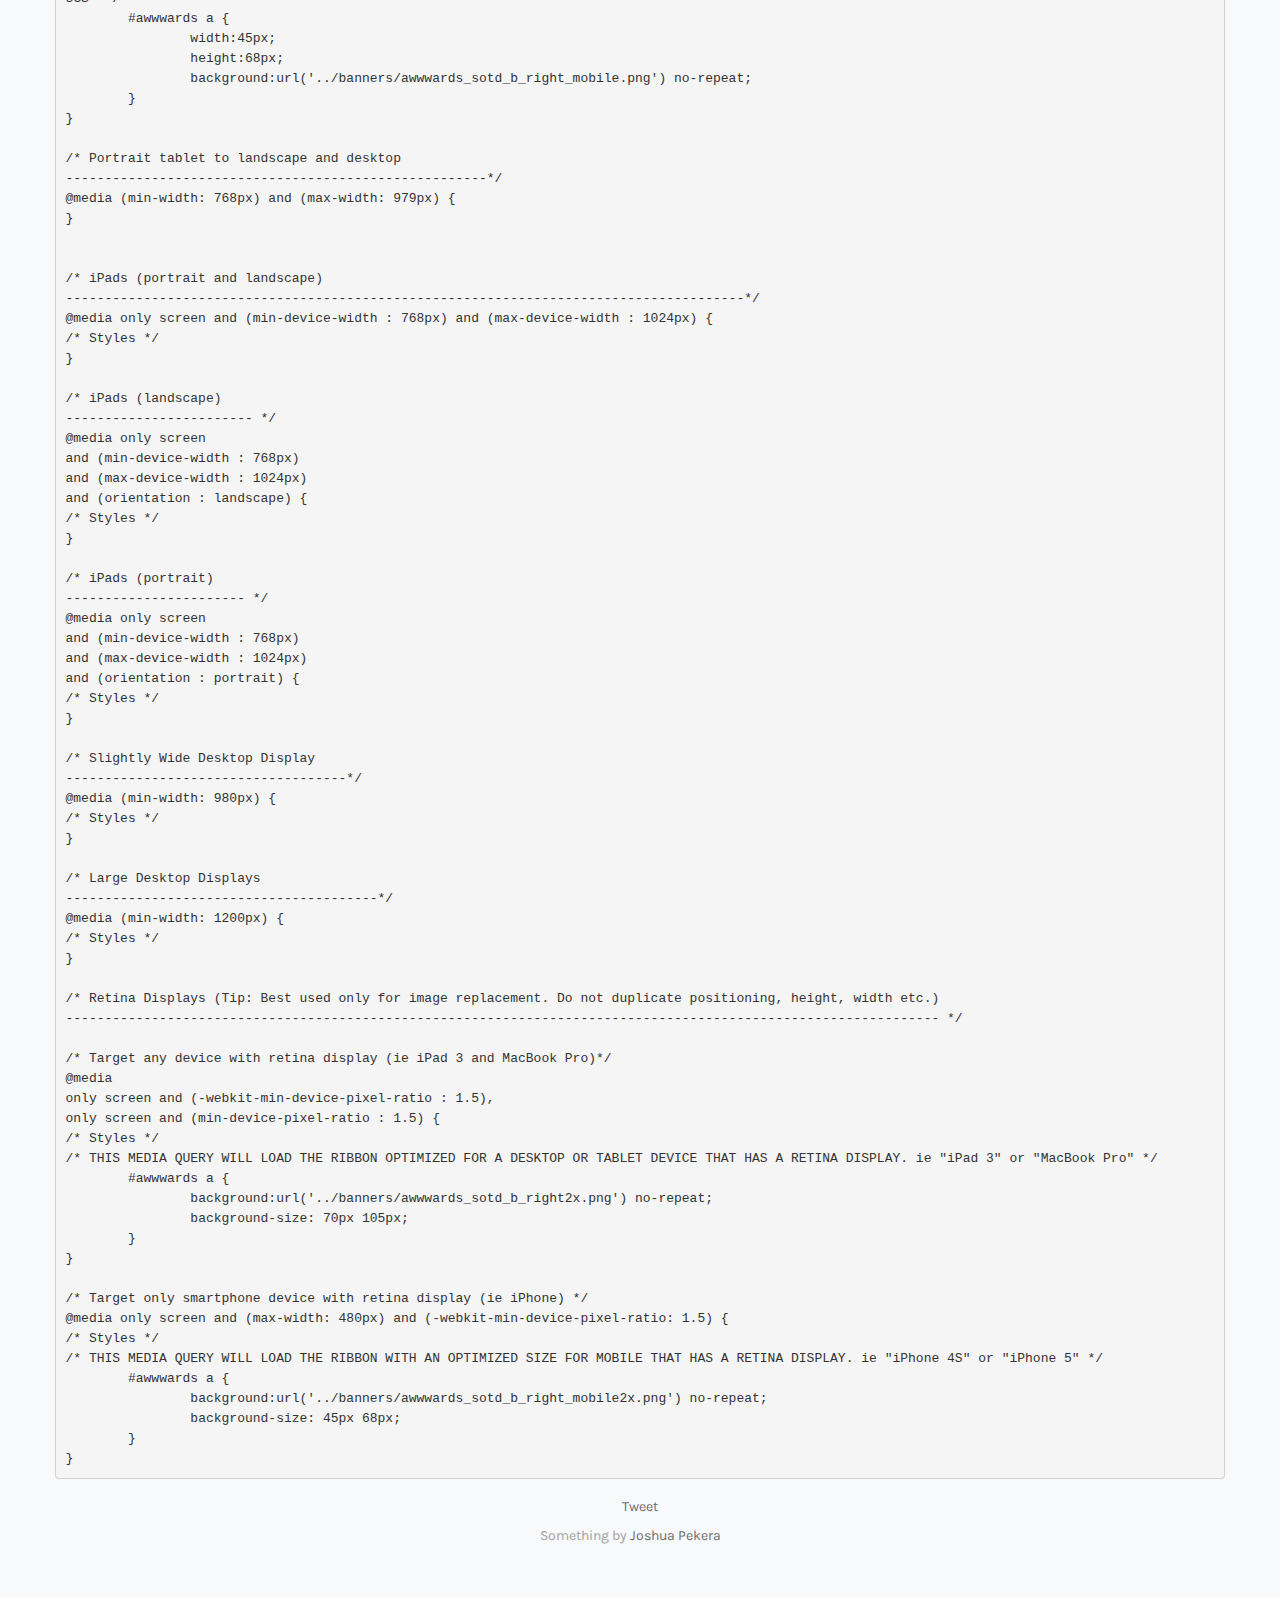
==== commit 8c817fce: "Updated demo" ====
--- a/demo.html
+++ b/demo.html
@@ -56,6 +56,7 @@
     		<div class="row">
     			<div class="span12">    
 			        <h4>Awwwards HTML</h4>
+			        <p>Copy and paste the HTML snippet below to the beginning or end of the <cod>&lt;body&gt;</code> tag in your site.</p>
 <pre class="prettyprint">
 &lt;div id="awwwards"&gt;
 &lt;a href="http://www.awwwards.com" target="_blank"&gt;best websites of the world&lt;/a&gt;
@@ -64,11 +65,12 @@
 			        	
 				    
 				    <h4>awwwards.css</h4>
+				    <p>Follow the instructions in the style sheet below. The comments will instruct you on the uses of each media query. Your site will seamlessly support mobile devices with and with out retina displays as well as table and desktop devices with retina displays if you use the method below.
 <pre class="prettyprint">
 /* Memo
 ================================================== 
 IT IS NOT MANDITORY THAT YOU USE ALL OF THE FOLLOWING MEDIA QUERIES. IF YOU ARE BUILDING A FULLY RESPONSIVE PRODUCT YOU WILL LIKELY HAVE THESE ALREADY.
-YOU CAN ADAPT THESE CLASSES TO YOUR OWN STYLE SHEET IF SO CHOOSE.
+YOU CAN ADAPT THIS STYLE SHEET TO YOUR OWN IF YOU SO CHOOSE.
 ================================================== */
 
 /* Base Style
@@ -80,7 +82,8 @@
 	right:0px;
 	z-index:1040;
 }
-	
+
+/* CHANGE THE URL PATH TO THE RIBBON YOU WANT TO DISPLAY */	
 #awwwards a {
 	width:70px;
 	height:105px;
@@ -109,6 +112,8 @@
 ---------------------------------------------------------------------*/
 @media (max-width: 480px) {
 /* Styles */
+/* CHANGE THE URL PATH TO THE RIBBON YOU WANT TO DISPLAY */
+/* THIS MEDIA QUERY WILL LOAD THE RIBBON WITH AN OPTIMIZED SIZE FOR MOBILE. HOWEVER THIS IS FOR MOBILE DEVICES WITH A NORMAL RESOLUTION, ie "iPhone 3GS" */	
 	#awwwards a {
 		width:45px;
 		height:68px;
@@ -166,6 +171,7 @@
 only screen and (-webkit-min-device-pixel-ratio : 1.5),
 only screen and (min-device-pixel-ratio : 1.5) {
 /* Styles */
+/* THIS MEDIA QUERY WILL LOAD THE RIBBON OPTIMIZED FOR A DESKTOP OR TABLET DEVICE THAT HAS A RETINA DISPLAY. ie "iPad 3" or "MacBook Pro" */
 	#awwwards a {
 		background:url('../banners/awwwards_sotd_b_right2x.png') no-repeat;
 		background-size: 70px 105px;
@@ -174,6 +180,8 @@
 
 /* Target only smartphone device with retina display (ie iPhone) */
 @media only screen and (max-width: 480px) and (-webkit-min-device-pixel-ratio: 1.5) {
+/* Styles */
+/* THIS MEDIA QUERY WILL LOAD THE RIBBON WITH AN OPTIMIZED SIZE FOR MOBILE THAT HAS A RETINA DISPLAY. ie "iPhone 4S" or "iPhone 5" */
 	#awwwards a {
 		background:url('../banners/awwwards_sotd_b_right_mobile2x.png') no-repeat;
 		background-size: 45px 68px;
--- a/css/style.css
+++ b/css/style.css
@@ -1,6 +1,6 @@
 /*
  * Awwards Demo Github Page by Joshua Pekera
- * This is for the demo page only and has a lot of uncessasry style for implimenting the Awwwards retina banners. I would not recommend using anything in this file.
+ * This is for our project demo page only and has a lot of uncessasry style for implimenting the Awwwards retina banners. I would not recommend using anything in this file.
 */
 
 /* Table of Content
@@ -239,6 +239,19 @@
 	padding-bottom: 0px;
 }
 
+.intro h3 {
+	text-align: center;
+	font-family: georgia, serif;
+	font-weight: normal;
+	font-style: italic;
+	color: #999795;
+}
+
+.intro p {
+	text-align: justify;
+	line-height: 16px;
+}
+
 /* Demo Page
 ---------------- */
 
@@ -269,22 +282,22 @@
 }
 
 hr.divide {
-	margin-top: 60px;
+	margin-top: 30px;
 	margin-bottom: 20px;
 }
+
 /* Footer
 ================================================== */
 footer {
 	text-align: center;
 	margin-top: 0px;
-	margin-bottom: 20px;
+	margin-bottom: 40px;
 	font-size: 14px;
 	color: #a0a1a2;
 }
 
 .credit {
 	margin-right: 20px;
-	display: inline-block;
 	position: relative;
 	vertical-align: text-top;
 	line-height: 43px;
@@ -294,6 +307,7 @@
 	display: inline-block;
 	position: relative;
 	height: 2px;
+	padding-bottom: 10px;
 }
 
 /* Elements
@@ -302,10 +316,11 @@
 /* Buttons
 -----------------------*/
 a.btn-cta {
-	color: #adaeaf;
+	color: #8e8f8f;
 	text-align: center;
-	padding: 9px 15px;
+	padding: 12px 12px 12px 12px;
 	background-color: #f0f1f2;
+	font-family: "Karla","Helvetica Neue",Helvetica,Arial,sans-serif;
 	font-size: 16px;
 	font-weight: bold;
 	text-shadow: 0px 1px 0px white;
@@ -313,32 +328,23 @@
 	-webkit-border-radius: 10px;
 	-moz-border-radius: 10px;
 	border-radius: 10px;
-	box-shadow: inset 0 1px 0 0 white, 0 1px 0 0 #d9dbdc;
-		-webkit-box-shadow: inset 0 1px 0 0 white, 0 1px 0 0 #d9dbdc;
-		-moz-box-shadow: inset 0 1px 0 0 white, 0 1px 0 0 #d9dbdc;
-		-o-box-shadow: inset 0 1px 0 0 white, 0 1px 0 0 #d9dbdc;
+	box-shadow: 0px -1px 0px white, 0px 1px 0px #d4d5d6, inset 0px 0px 1px #e3e5e5;
 	background-color: #f0f1f2;
-	transition-property:color, background;   
-	transition-duration: .4s, .4s;   
-	transition-timing-function: linear, linear;
-		-webkit-transition-property:color, background;   
-		-webkit-transition-duration: .4s, .4s;   
-		-webkit-transition-timing-function: linear, linear;
-		-moz-transition-property:color, background;   
-		-moz-transition-duration: .4s, .4s;   
-		-moz-transition-timing-function: linear, linear;
-		-o-transition-property:color, background;   
-		-o-transition-duration: .4s, .4s;   
-		-o-transition-timing-function: linear, linear; 
+	transition: all .4s linear;
+	-webkit-transition: all .4s linear;
+	-moz-transition: all .4s linear;
+	-o-transition: all .4s linear;
 	display: block;
+	position: relative;
 }
 
 .btn-cta:hover,
 .btn-cta:active,
+.btn-cta:focus,
 .btn-cta.active,
 .btn-cta.disabled,
 .btn-cta[disabled] {
-  color: #8b8c8c;
+  color: #737474;
   background-color: #e8e8e8;
   *background-color: #e8e8e8;
 }
@@ -346,6 +352,47 @@
 .btn-cta:active,
 .btn-cta.active {
   background-color: #e8e8e8 \9;
+}
+
+a#fork-btn:before, a#download-btn:before, a#demo-btn:before {
+content: "";
+position: absolute;
+top: 26%;
+left:6%;
+width: 25px;
+height: 25px;
+background:url("../img/icons@1x.png") no-repeat;
+zoom: 1; 
+filter: alpha(opacity=60); 
+opacity: .6;
+transition: opacity 0.4s linear;
+-webkit-transition: opacity 0.4s;
+-moz-transition: opacity 0.4s linear;
+-ms-transition: opacity 0.4s linear;
+-o-transition: opacity 0.4s linear;
+}
+
+a#fork-btn:before {
+background-position:-60px -58px;
+}
+
+a#fork-btn:hover:before, a#fork-btn:focus:before, a#download-btn:hover:before, a#download-btn:focus:before, a#demo-btn:hover:before, a#demo-btn:focus:before {
+zoom: 1; 
+filter: alpha(opacity=100); 
+opacity: 1;
+transition: opacity 0.4s linear;
+-webkit-transition: opacity 0.4s;
+-moz-transition: opacity 0.4s linear;
+-ms-transition: opacity 0.4s linear;
+-o-transition: opacity 0.4s linear;
+}
+
+a#download-btn:before {
+background-position:-11px -58px;
+}
+
+a#demo-btn:before {
+background-position:-108px -58px;
 }
 
 
@@ -494,6 +541,30 @@
 		height: 49px;
 		width: 270px;
 	}
+	
+	.intro p {
+		text-align: left;
+	}
+	
+	footer {
+		margin: 0 auto;
+	}
+	
+	.credit {
+		display: block;
+		position: relative;
+		vertical-align: text-top;
+		line-height: normal;
+		margin-bottom: 40px;
+	}
+	
+	.tweet {
+		display: block;
+		margin-right: 0px;
+		margin-bottom: 20px;
+		position: relative;
+		height: 22px;
+	}
 }
 
 /*:::PRIMARY:::*//* Portrait tablet to landscape and desktop 
@@ -554,6 +625,26 @@
 		height: 49px;
 		width: 270px;
 	}
+	
+	a#fork-btn:before, a#download-btn:before, a#demo-btn:before {
+		background:url("../img/icons@2x.png") no-repeat;
+		background-size: 480px 480px;
+		zoom: 1; 
+		filter: alpha(opacity=100); 
+		opacity: 1;
+	}
+	
+	a#fork-btn:before {
+		background-position:-60px -10px;
+	}
+
+	a#download-btn:before {
+		background-position:-11px -11px;
+	}
+
+	a#demo-btn:before {
+		background-position:-108px -12px;
+	}
 }
 
 
